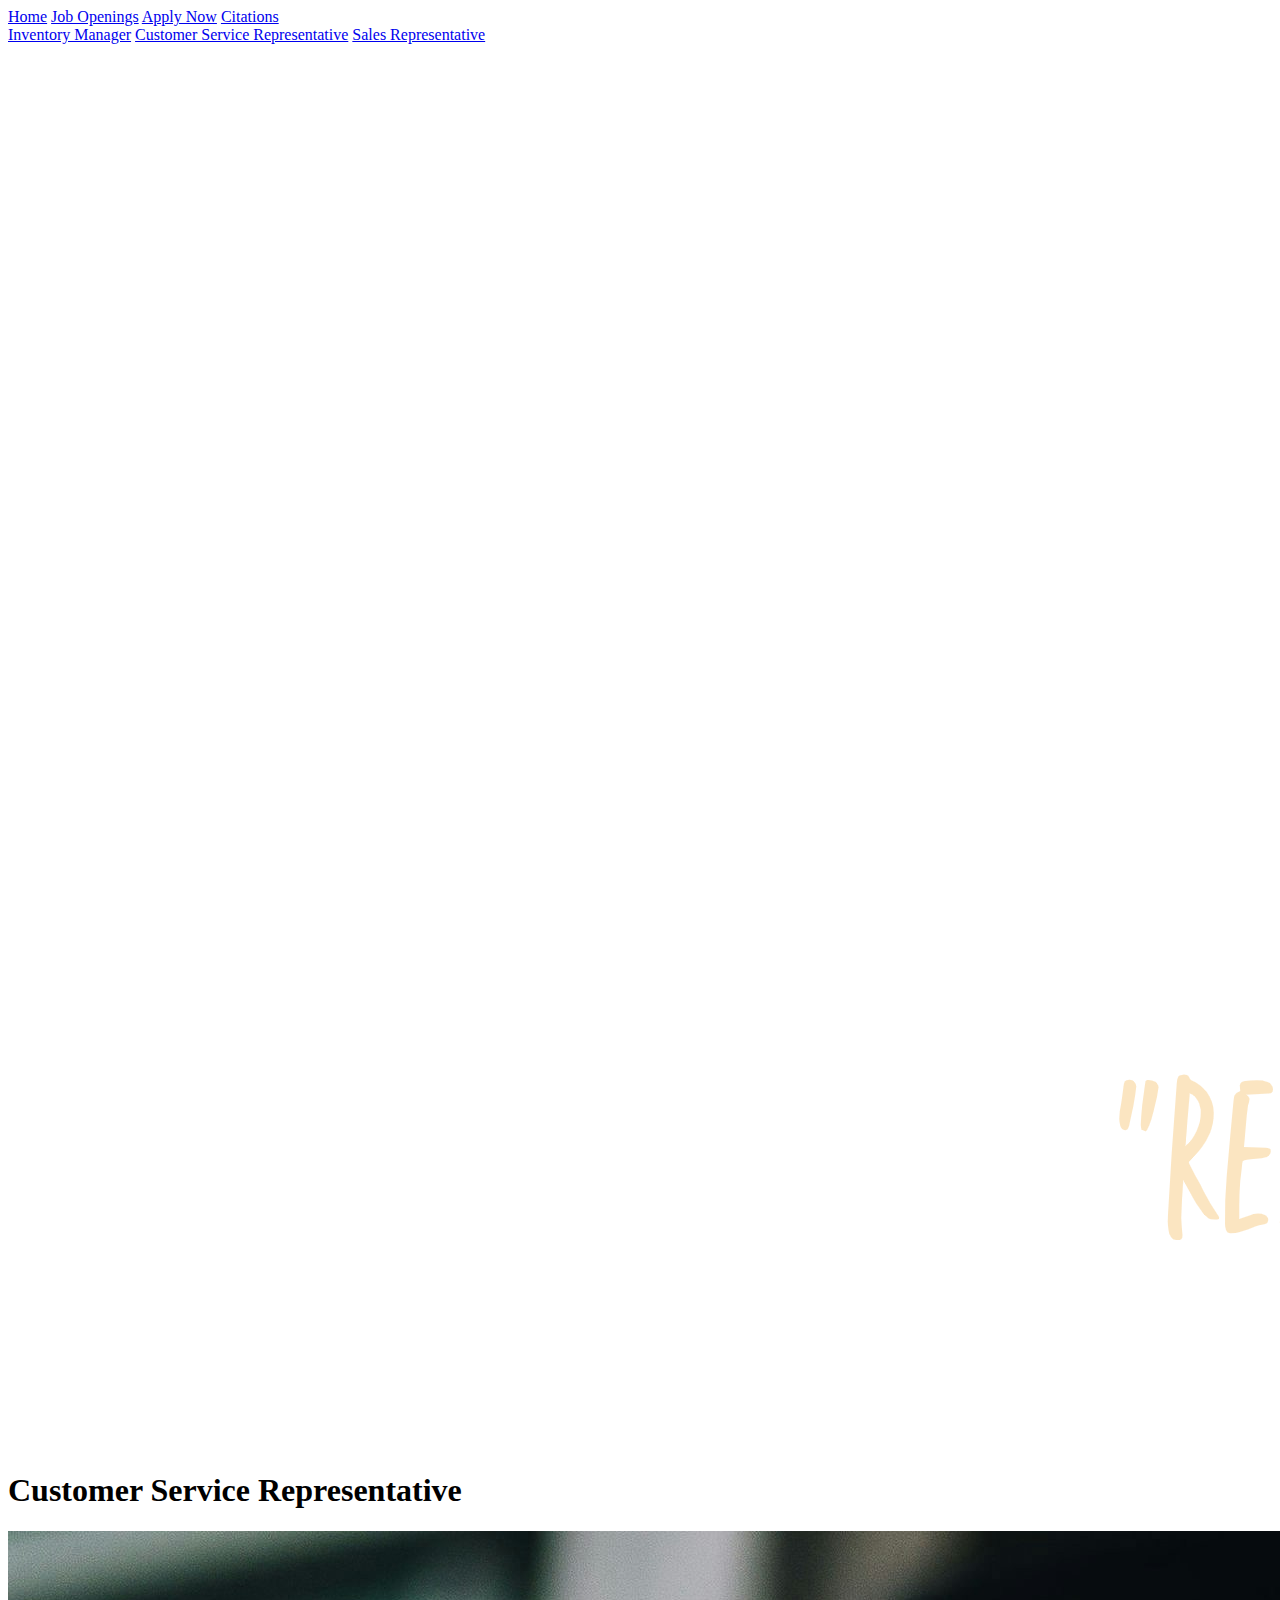
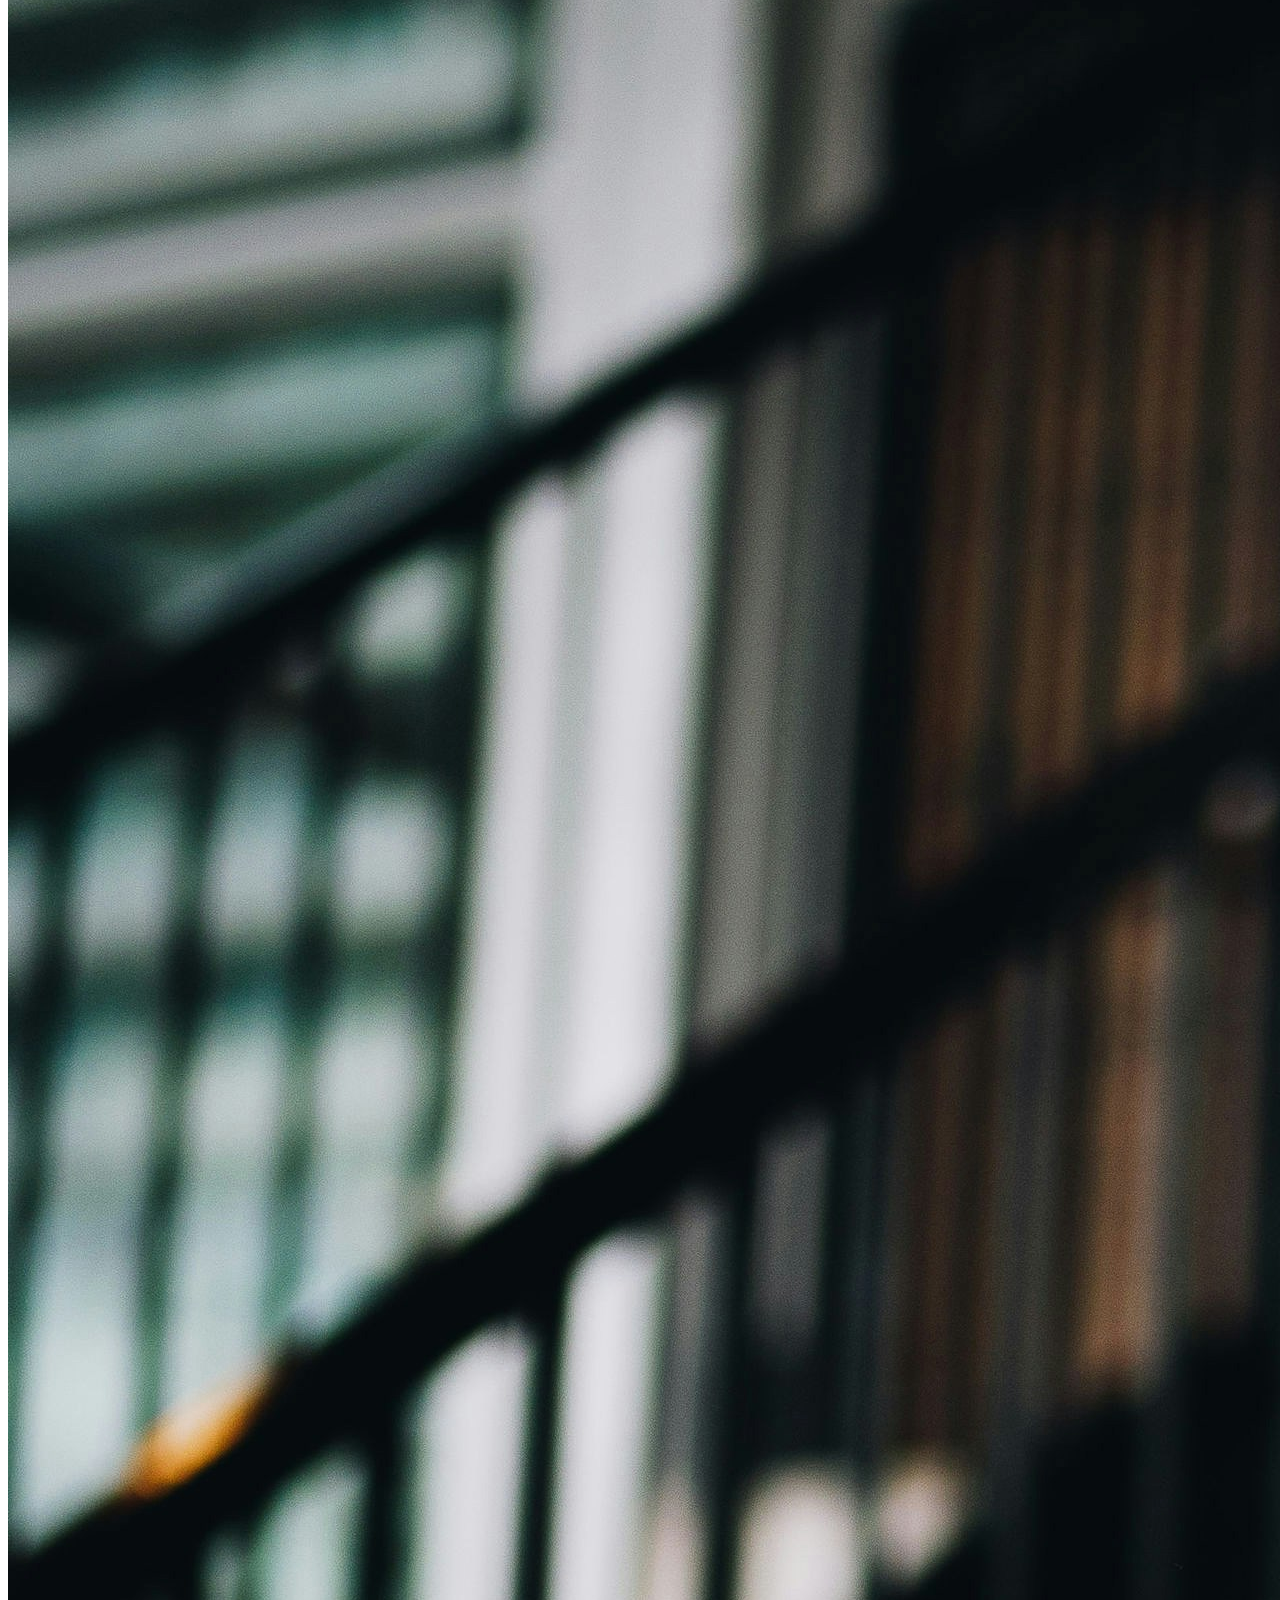
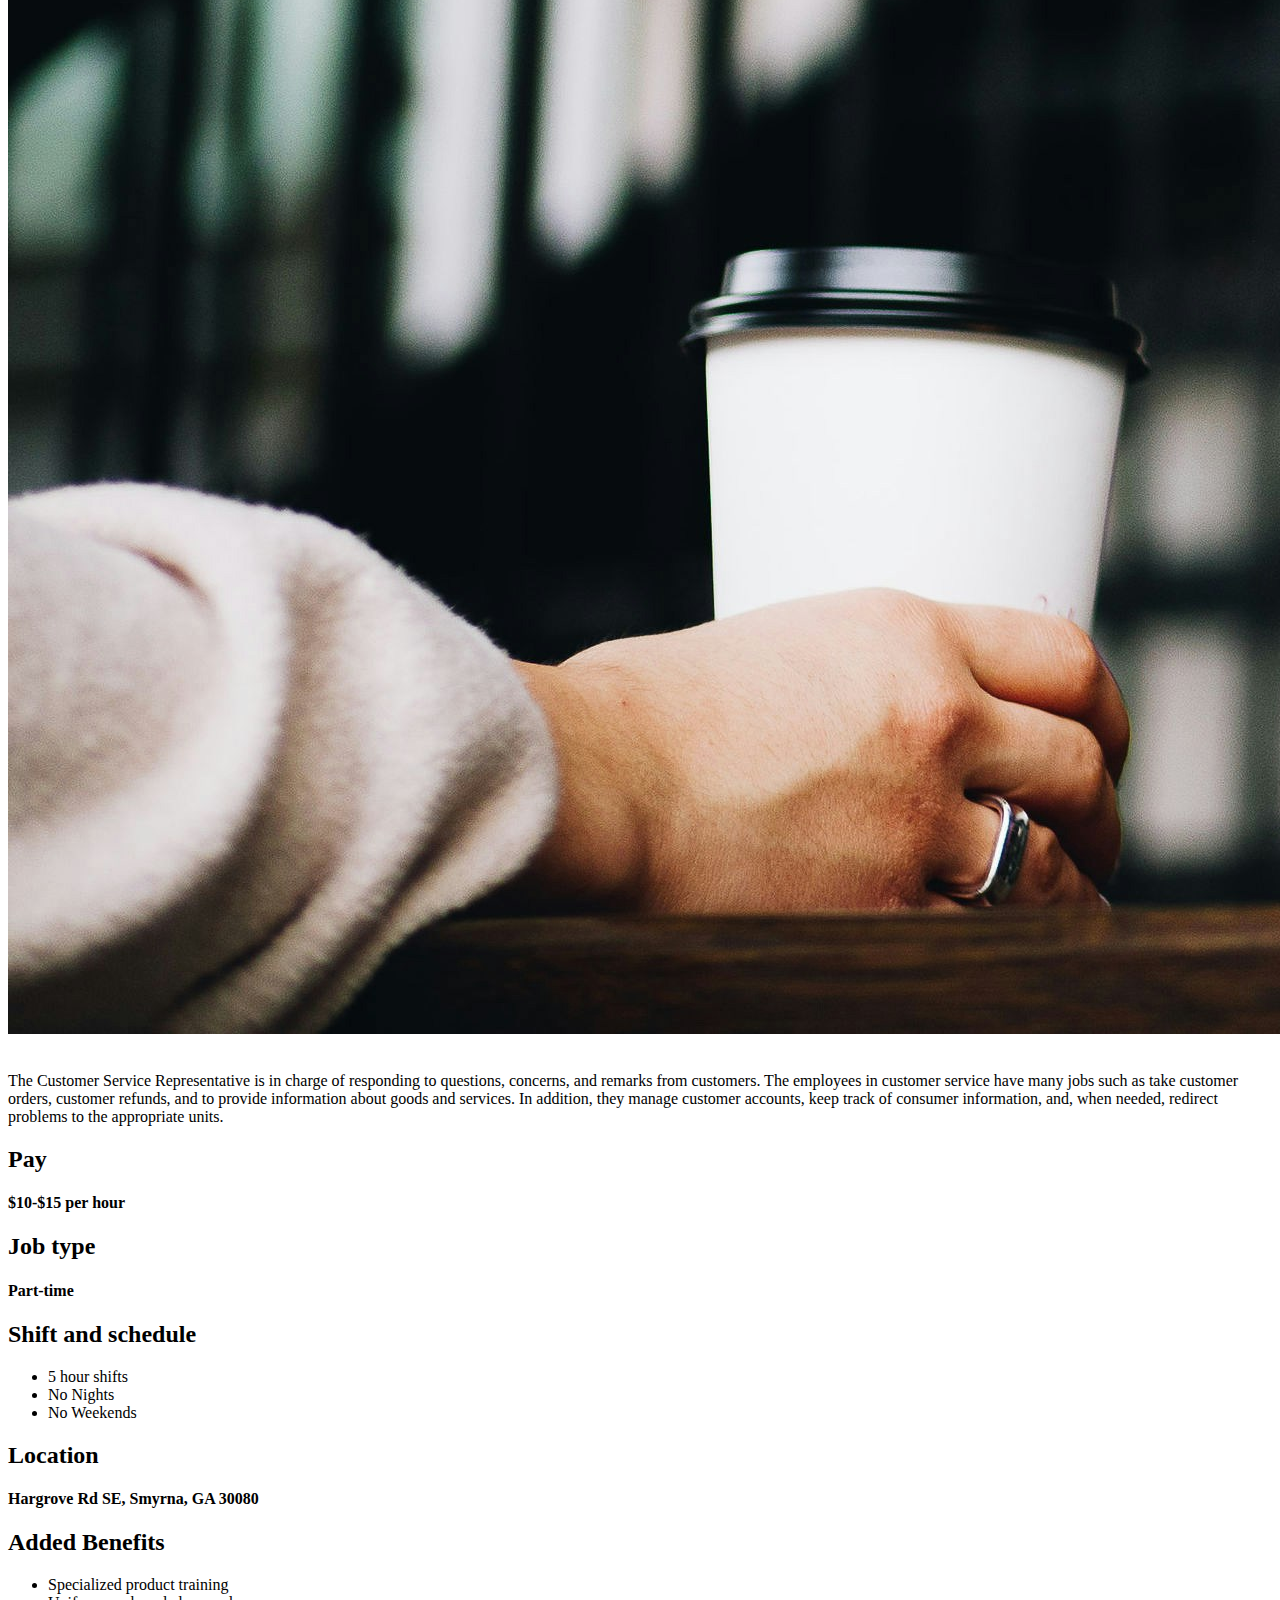
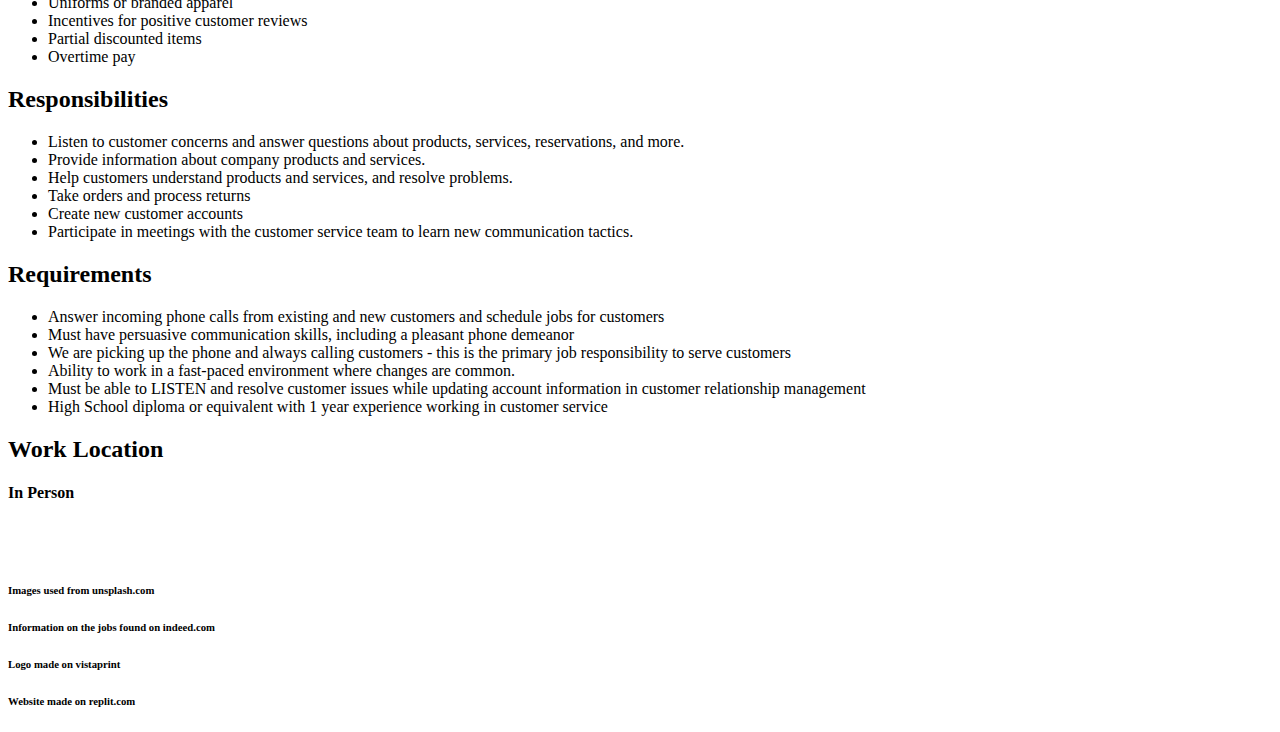
==== j2.html @ b746431b "Create j2.html" ====
<!DOCTYPE html>
<html>

<head>
  <meta charset="utf-8">
  <meta name="viewport" content="width=device-width">
  <title>replit</title>
  <link href="../css/job.css" rel="stylesheet" type="text/css" />
</head>

<body>
  <div class="heading">
    <a href="index.html">Home</a>
    <span class="job"> <a href=#>Job Openings</a> </span>
    <a href="form.html">Apply Now</a>
    <a href="cite.html">Citations</a>
  </div>
  <span class="job">
  <div class="subjob">
     <a href="j1.html">Inventory Manager</a>
     <a href="j2.html">Customer Service Representative</a>
     <a href="j3.html">Sales Representative</a>
   </div>
  </span>
  <br>
  <div class="logo"><img src="logo_b.png"></div>

<h1>Customer Service Representative</h1>
    <div class="things">
       <div class="overview">
    <img src="cs.jpg">
    <br><br>
    <p>The Customer Service Representative is in charge of responding to questions, concerns, and remarks from customers. The employees in customer service have many jobs such as take customer orders, customer refunds, and to provide information about goods and services. In addition, they manage customer accounts, keep track of consumer information, and, when needed, redirect problems to the appropriate units. </p>
       </div>
   <div class="info">
    <h2>Pay</h2>
      <h4>$10-$15 per hour</h4>
     <h2>Job type</h2>
      <h4>Part-time</h4>
    <h2>Shift and schedule</h2>
      <ul>
        <li>5 hour shifts</li>
        <li>No Nights</li>
        <li>No Weekends</li>
      </ul>
     <h2>Location</h2>
      <h4>Hargrove Rd SE, Smyrna, GA 30080</h4>
     <h2>Added Benefits</h2>
      <ul>
        <li>Specialized product training</li>
        <li>Uniforms or branded apparel</li>
        <li>Incentives for positive customer reviews</li>
        <li>Partial discounted items</li>
        <li>Overtime pay</li>
      </ul>
    <h2>Responsibilities</h2>
      <ul>
        <li>Listen to customer concerns and answer questions about products, services, reservations, and more.</li>
        <li>Provide information about company products and services.</li>
        <li>Help customers understand products and services, and resolve problems.</li>
        <li>Take orders and process returns</li>
        <li>Create new customer accounts</li>
        <li>Participate in meetings with the customer service team to learn new communication tactics.</li>
      </ul>
    <h2>Requirements</h2>
     <ul>
       <li>Answer incoming phone calls from existing and new customers and schedule jobs for customers</li>
       <li>Must have persuasive communication skills, including a pleasant phone demeanor</li>
       <li>We are picking up the phone and always calling customers - this is the primary job responsibility to serve customers</li>
       <li>Ability to work in a fast-paced environment where changes are common.</li>
       <li>Must be able to LISTEN and resolve customer issues while updating account information in customer relationship management</li>
       <li>High School diploma or equivalent with 1 year experience working in customer service</li>
     </ul>
     <h2>Work Location</h2>
      <h4>In Person</h4>
   </div>
  </div>
  <br><br>
  <div class="cite">
    <div class="photos"> <h6>Images used from unsplash.com</h6> </div>
    <div class="jinfo"> <h6>Information on the jobs found on indeed.com</h6> </div>
    <div class="symbol"> <h6>Logo made on vistaprint</h6> </div>
    <div class="website"> <h6>Website made on replit.com</h6> </div>
  </div>
  
  <script src="script.js">
  </script>
</body>

</html>
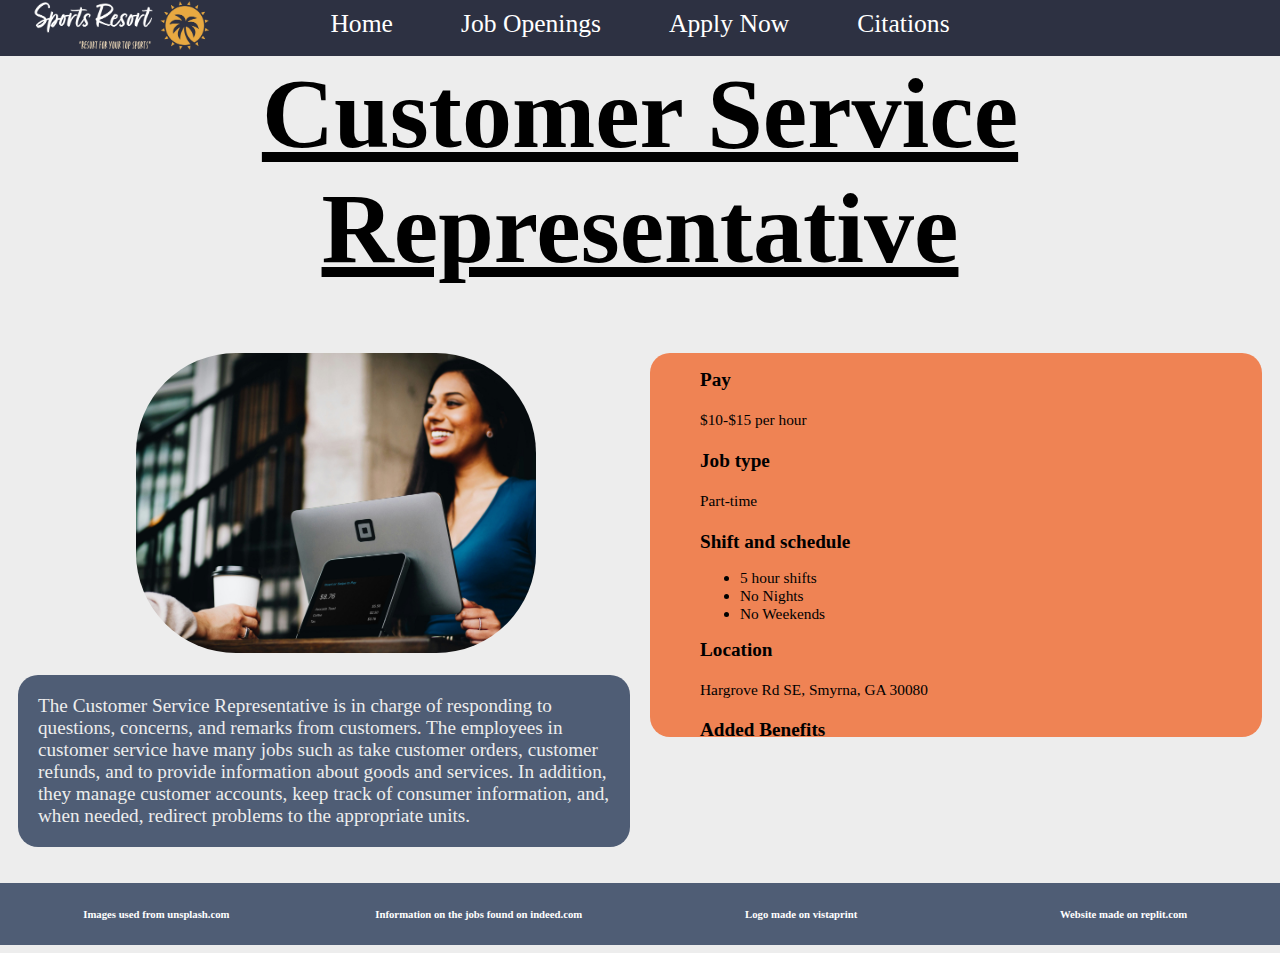
==== commit bc682501: "Update j2.html" ====
--- a/j2.html
+++ b/j2.html
@@ -5,7 +5,7 @@
   <meta charset="utf-8">
   <meta name="viewport" content="width=device-width">
   <title>replit</title>
-  <link href="../css/job.css" rel="stylesheet" type="text/css" />
+  <link href="job.css" rel="stylesheet" type="text/css" />
 </head>
 
 <body>
--- a/job.css
+++ b/job.css
@@ -0,0 +1,143 @@
+html {
+  background-color: #ededed;
+}
+
+
+
+
+
+a {
+  text-decoration: none;
+  color: white;
+}
+
+a:hover {
+  color: white;
+  text-shadow: 1px 1px 10px white;
+  text-decoration: underline;
+}
+
+.subjob {
+  text-align: center;
+  font-size: 25px;
+  background-color: #2D3142;
+  background-size: cover;
+  margin-left: -20px;
+  margin-right: -20px;
+  height: 50px;
+  line-height: 40px;
+  display: none;
+  justify-content: space-evenly;
+}
+
+.subjob.show {
+  display: flex;
+}
+
+.heading a {
+  text-decoration: none;
+  color: #FFFFFF;
+  font-size: 2vw;
+  margin: 0px 2.5vw;
+  line-height:4vw;
+}
+
+.heading a:hover {
+  color: white;
+  text-shadow: 1px 1px 10px white;
+  text-decoration: underline;
+}
+
+.heading {
+  text-align: center;
+  background-color: #2D3142;
+  margin: -10px;
+  background-size: cover;
+  height: 4.5vw;
+  line-height: 50px;
+}
+.logo img{
+    width:15vw;
+    float:left;
+    z-index: 1;
+   position:absolute;left: 2vw; top: -.6vw;
+}
+
+
+
+.things {
+  display: grid;
+  grid-template-columns: 1fr 1fr;
+}
+
+.overview {
+  grid-column: 1;
+}
+
+.info {
+  grid-column: 2;
+  height: 30vw;
+  overflow-y: auto;
+  background-color: #EF8354;
+  padding: 0px 50px;
+  margin: 0px 10px;
+  border-radius: 20px;
+
+}
+
+h1 {
+  text-decoration: underline;
+  font-size: 100px;
+  text-align: center;
+  margin-top: -0.6vw;
+}
+
+img {
+  width: 400px;
+  border-radius: 100px;
+  position:relative; left:10vw;
+}
+
+p {
+  background-color: #4F5D75;
+  border-radius: 20px;
+  font-size: 1.5vw;
+  color: #ededed;
+  padding: 20px;
+  margin: 0px 10px;
+}
+
+h4 {
+  font-weight: normal;
+  font-size: 1.2vw;
+}
+
+h2 {
+  font-size: 1.5vw;
+}
+
+li {
+  font-size: 1.2vw;
+}
+
+.cite{
+  color: #FFFFFF;
+  background-color: #4F5D75;
+  margin: 0vw -1vw;
+  display: grid;
+  grid-template-columns: 1fr 1fr 1fr 1fr;
+  text-align: center;
+  height: ;
+}
+.photos{
+  grid-column: 1;
+}
+.jinfo{
+  grid-column: 2;
+}
+.symbol{
+  grid-column: 3;
+}
+.website{
+  grid-column: 4;
+}
